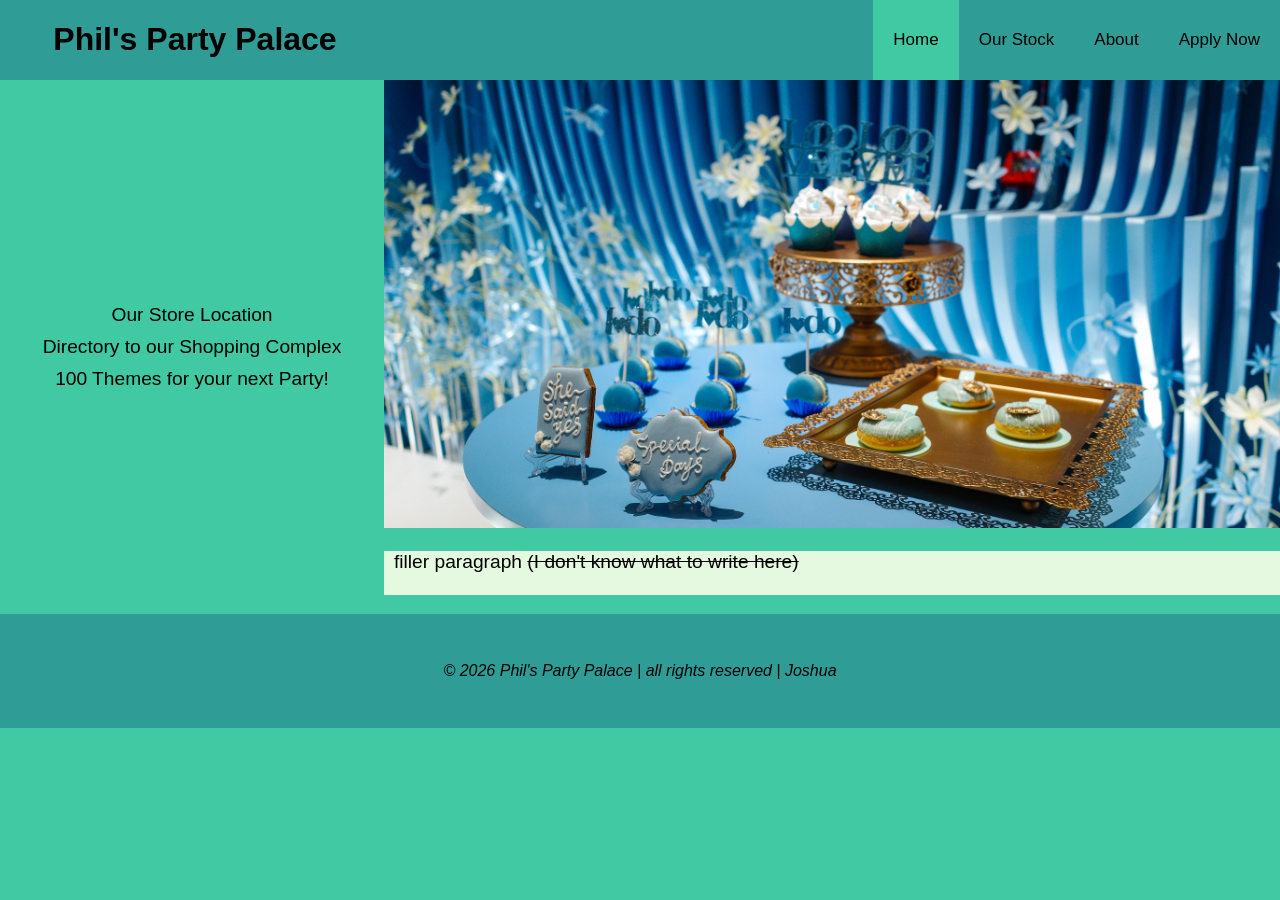
==== index.html @ 40b249e3 "Add files via upload" ====
<!DOCTYPE html>
<html lang="en">
<head>
    <meta charset="UTF-8">
    <meta http-equiv="X-UA-Compatible" content="IE=edge">
    <meta name="viewport" content="width=device-width, initial-scale=1.0">
    <meta name="description" content="Phil's Party Palace site">
    <title>Phil's Party Palace | Home</title>
    <link rel="stylesheet" href="css/base.css">
    <link rel="stylesheet" href="css/index.css">
</head>

<body>
    <header>
		<h1>Phil's Party Palace</h1> 
        <label for="hamburger_checkbox">
            <img id="hamburger_image" src="photos\hamburger-menu.png" alt="Expand and collapse menu.">
        </label>
        <input id="hamburger_checkbox" type="checkbox">
        <nav>
            <a class="active_nav" href="index.html">Home</a>
            <a href="photos.html">Our Stock</a>
            <a href="about.html">About</a>
            <a href="contact.html">Apply Now</a>
        </nav>
    </header>

    <main>
        <aside>
            <a href="https://www.google.com/maps/place/Melbourne+Central/@-37.8102318,144.9601903,17z/data=!3m2!4b1!5s0x6ad642caee3d1e1d:0xe2c955d3e9fc08a0!4m16!1m9!4m8!1m0!1m6!1m2!1s0x6ad642cae530b1c9:0x59444c336aced016!2sMelbourne+Central,+Cnr+LaTrobe+and+Swanston+Streets,+Melbourne+VIC+3000!2m2!1d144.9627652!2d-37.8102361!3m5!1s0x6ad642cae530b1c9:0x59444c336aced016!8m2!3d-37.8102361!4d144.9627652!16zL20vMGNqc21t?entry=ttu&g_ep=EgoyMDI2MDIyNS4wIKXMDSoASAFQAw%3D%3D">Our Store Location</a>
            <a href="https://www.melbournecentral.com.au">Directory to our Shopping Complex</a>
            <a href="https://www.bark.com/en/au/party-wedding-hub/greatest-party-themes/">100 Themes for your next Party!</a>
        </aside>

        <section class="hero">
            <h2>Featured Gallery</h2>
            <picture>
                <img id="main_image"
                srcset="photos/Phil's Party Palace - Engagement - 1920x960.jpg, photos/Phil's Party Palace - Engagement - 960x480.jpg, photos/Phil's Party Palace - Engagement - 480x240.jpg"
                sizes="(max-width: 480px) 480px,
                        (max-width: 960px) 960px,
                        (max-width: 1920px) 1920px"
                        src="photos/Phil's Party Palace - Engagement - 1920x960.jpg" title="Engagement" alt="Decorations">
            </picture>
            <article>
				<h2>Our Store's Statement</h2>
				<p>filler paragraph <s>(I don't know what to write here)</s> <br ><br ></p>
			</article>
        </section>
    </main>
    
    <footer>
        <p><i>&copy; 2026 Phil's Party Palace | all rights reserved | Joshua</i></p>
    </footer>
</body>
</html>
---- css/base.css ----
* {
	box-sizing: border-box;
}

body {
    background: #40C9A2;
    font-family: Arial, Helvetica, sans-serif;
    margin: 0;
}

header {
    background-color: #2F9C95;
    overflow: hidden;
  }

 #hamburger_checkbox {
    display: none;
  }
  
  #hamburger_image {
    background-color: #000000;
    display: block;
    margin-bottom: 20px;
    margin-left: auto;
    margin-right: auto;
    padding: 10px;
    width: 10%;
  }

  #check {display: none;}

  h1 {
    color: #000000;
    float: left;
    padding: 0 20px;
    width: 100%;
  }
  
  nav a {
    color: #000000;							
    float: left;
    font-size: 17px;
    padding: 30px 20px;
    text-align: center;
    text-decoration: none;
    width: 100%;
  }
 
  nav a:hover {
    background-color: #000000;
    color: #2F9C95;
  }
  
  nav a:focus {
    background-color: white;
    color: black;
    outline: none;
  }
  
  .active_nav {
    background-color: #40C9A2;
    color: #000000;
  }
footer {
	background: #2F9C95;
  color: #000000;
	padding: 32px;
	text-align: center;
	width: 100%;
}

  @media only screen and (min-width: 768px) {
  
        #hamburger_image {
          display: none;
        }
  
        input[id="hamburger_checkbox"]:not(:checked) + nav {
          display:block
        }
  
        h1 {
          text-align: center;
          width: 390px;
        }
  
        nav {
          float: right;
        }
  
        nav a {
          width: auto;
        }
  }
---- css/index.css ----
h2 {
	display: none;
}

aside {
	background: rgb(64, 201, 162);
	font-size: 120%;
	padding: 5px 0;
	text-align: center;
	width: 100%;
}

aside a {
	color: #000000;
	display: block;
	padding: 5px 0;
	text-decoration: none;
	width: 100%;
}

aside a:hover {
	background-color: #E5F9E0;
	color: #000000;
}

aside a:focus {
    background-color: white;
    color: #000000;
    outline: none;
}


article {
	background-color: #E5F9E0;
	color: #000000;
	font-size: 120%;
	padding: 0 10px;
}

article a {
	color: #e5f9e0;
	padding: 5px;
	text-decoration: none;
}

article a:hover {
    background-color: white;
    color: #2f9c95;
}

article a:focus {
    background-color: white;
    color: black;
    outline: none;
}

#main_image {
	width: 100%;
}

@media only screen and (min-width: 768px) {

	main {
		display: flex;
	}

	aside {
		align-items: center;
		display: flex;
		flex-direction: column;
		float: left;
		justify-content: center;
		width: 30%;
	}

	section {
		display: inline;
		float: right;
		width: 70%;
	}

}
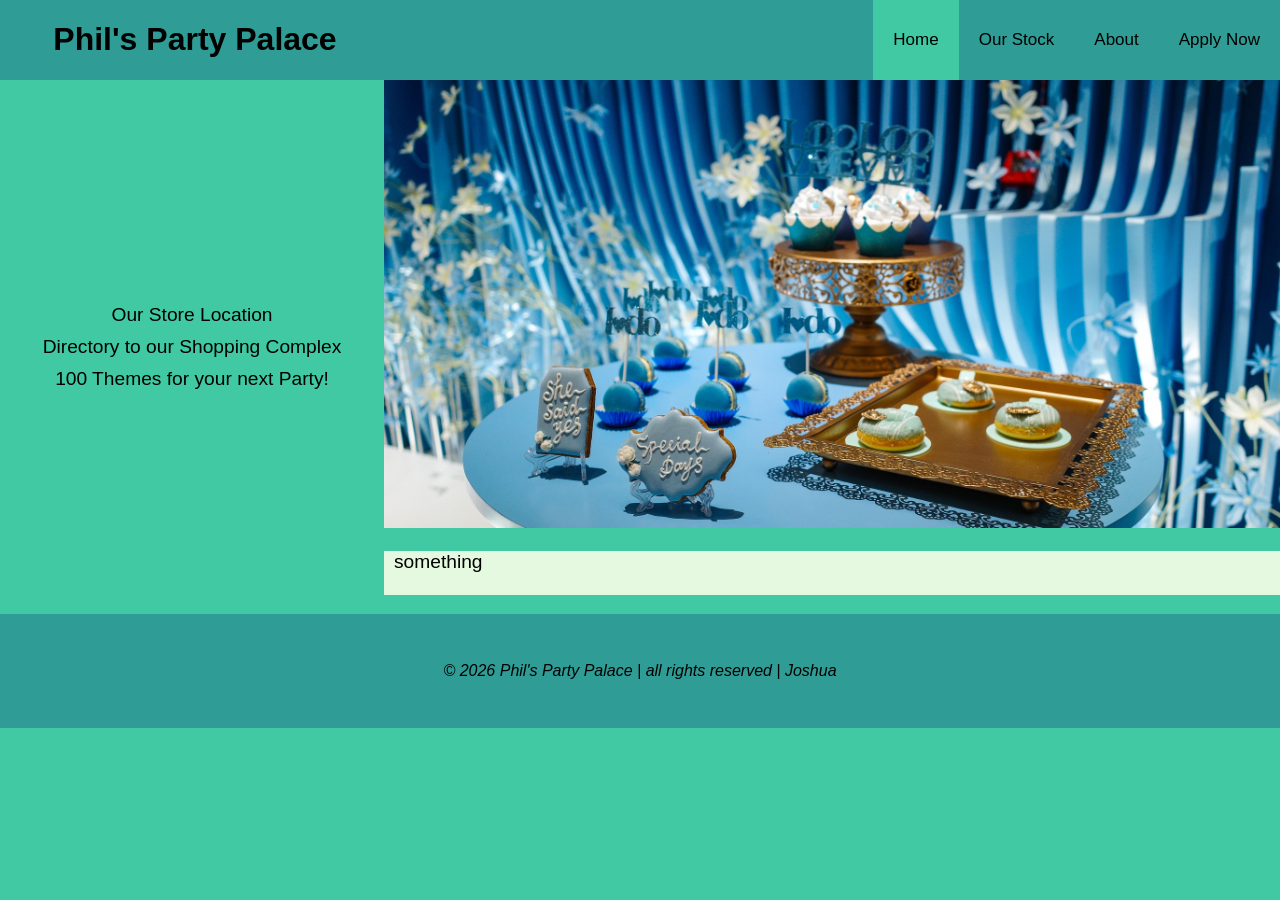
==== commit d0338672: "Update index.html" ====
--- a/index.html
+++ b/index.html
@@ -44,7 +44,7 @@
             </picture>
             <article>
 				<h2>Our Store's Statement</h2>
-				<p>filler paragraph <s>(I don't know what to write here)</s> <br ><br ></p>
+				<p>something<br ><br ></p>
 			</article>
         </section>
     </main>
@@ -53,4 +53,4 @@
         <p><i>&copy; 2026 Phil's Party Palace | all rights reserved | Joshua</i></p>
     </footer>
 </body>
-</html>+</html>
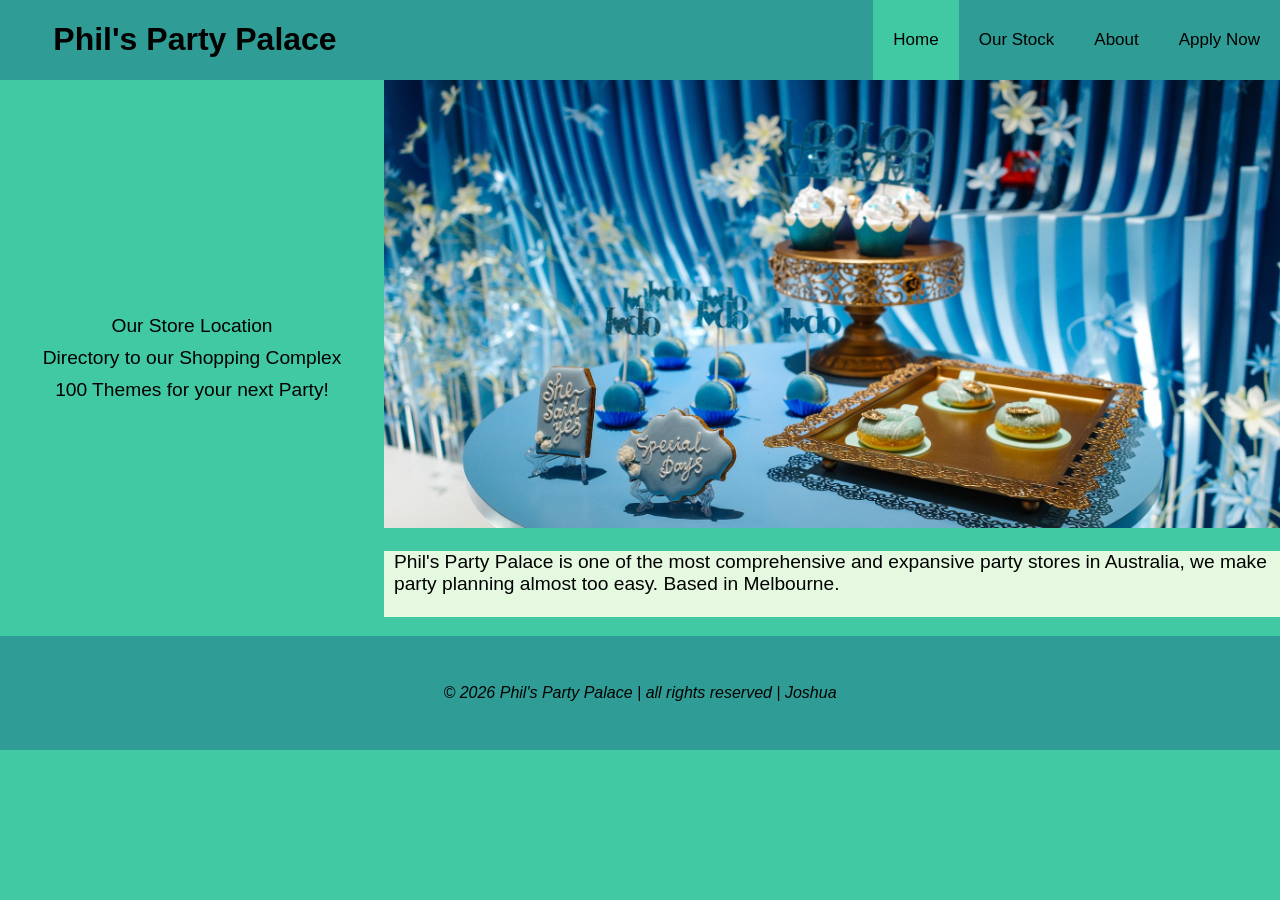
==== commit 8b3f73db: "Update index.html" ====
--- a/index.html
+++ b/index.html
@@ -44,7 +44,7 @@
             </picture>
             <article>
 				<h2>Our Store's Statement</h2>
-				<p>something<br ><br ></p>
+				<p>Phil's Party Palace is one of the most comprehensive and expansive party stores in Australia, we make party planning almost too easy. Based in Melbourne.<br ><br ></p>
 			</article>
         </section>
     </main>
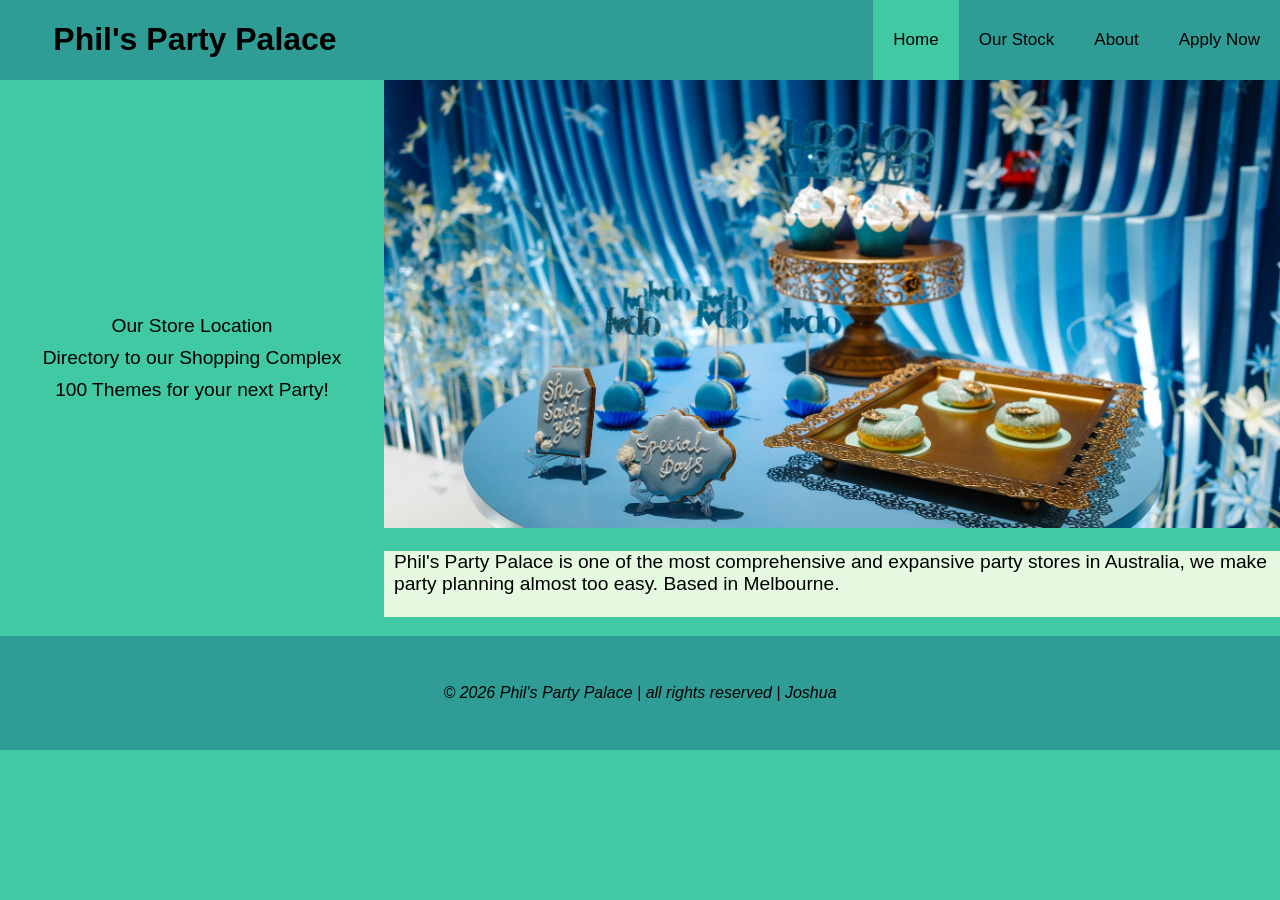
==== commit 7145009e: "Update index.html" ====
--- a/index.html
+++ b/index.html
@@ -14,7 +14,7 @@
     <header>
 		<h1>Phil's Party Palace</h1> 
         <label for="hamburger_checkbox">
-            <img id="hamburger_image" src="photos\hamburger-menu.png" alt="Expand and collapse menu.">
+            <img id="hamburger_image" src="photos/hamburger-menu.png" alt="Expand and collapse menu.">
         </label>
         <input id="hamburger_checkbox" type="checkbox">
         <nav>
@@ -36,11 +36,11 @@
             <h2>Featured Gallery</h2>
             <picture>
                 <img id="main_image"
-                srcset="photos/Phil's Party Palace - Engagement - 1920x960.jpg, photos/Phil's Party Palace - Engagement - 960x480.jpg, photos/Phil's Party Palace - Engagement - 480x240.jpg"
+                srcset="photos/Phil's Party-Palace-Engagement-1920x960.jpg, photos/Phil's-Party-Palace-Engagement-960x480.jpg, photos/Phil's-Party-Palace-Engagement-480x240.jpg"
                 sizes="(max-width: 480px) 480px,
                         (max-width: 960px) 960px,
                         (max-width: 1920px) 1920px"
-                        src="photos/Phil's Party Palace - Engagement - 1920x960.jpg" title="Engagement" alt="Decorations">
+                        src="photos/Phil's-Party-Palace-Engagement-1920x960.jpg" title="Engagement" alt="Decorations">
             </picture>
             <article>
 				<h2>Our Store's Statement</h2>
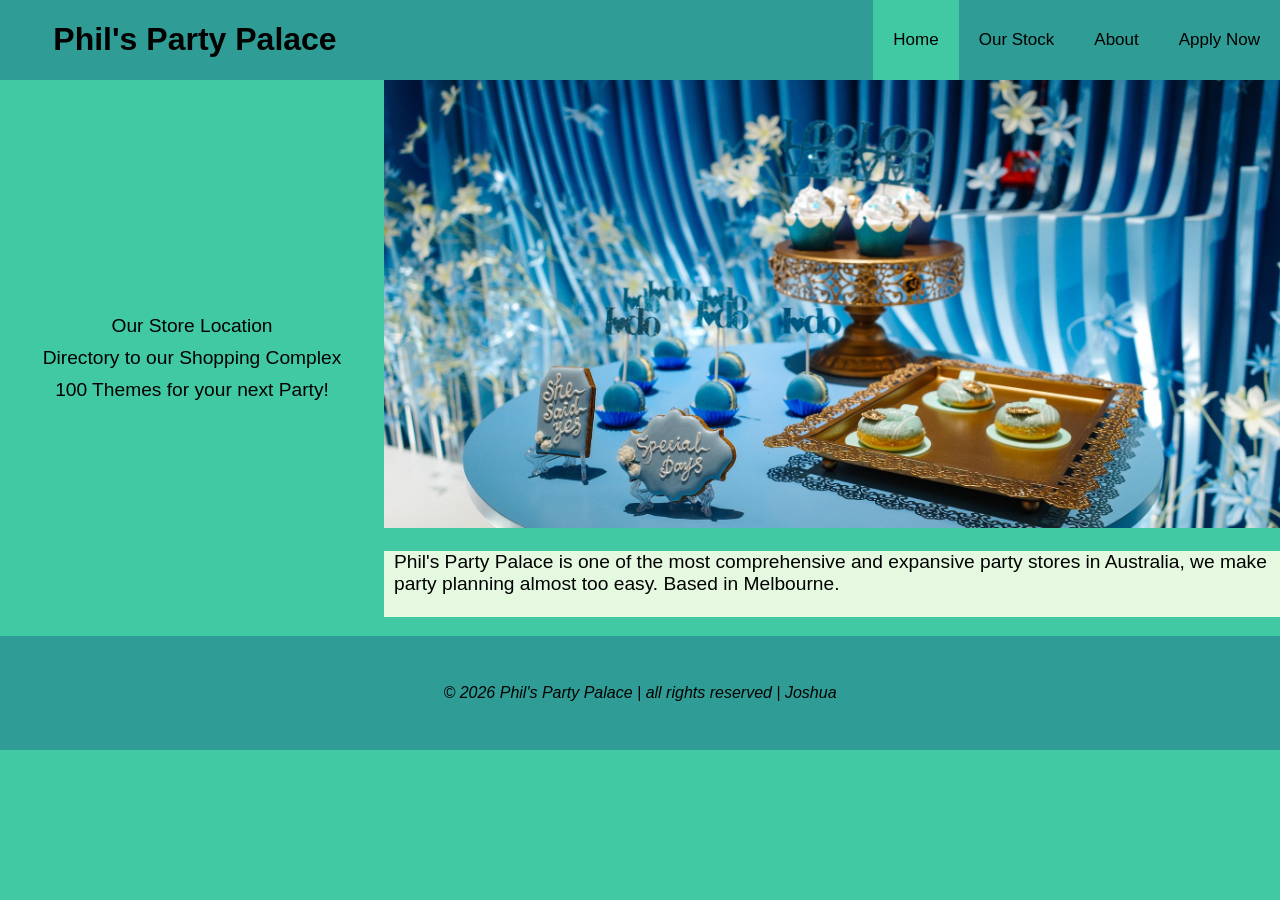
==== commit 0661b9f2: "Update index.html" ====
--- a/index.html
+++ b/index.html
@@ -36,7 +36,7 @@
             <h2>Featured Gallery</h2>
             <picture>
                 <img id="main_image"
-                srcset="photos/Phil's Party-Palace-Engagement-1920x960.jpg, photos/Phil's-Party-Palace-Engagement-960x480.jpg, photos/Phil's-Party-Palace-Engagement-480x240.jpg"
+                srcset="photos/Phil's-Party-Palace-Engagement-1920x960.jpg, photos/Phil's-Party-Palace-Engagement-960x480.jpg, photos/Phil's-Party-Palace-Engagement-480x240.jpg"
                 sizes="(max-width: 480px) 480px,
                         (max-width: 960px) 960px,
                         (max-width: 1920px) 1920px"
